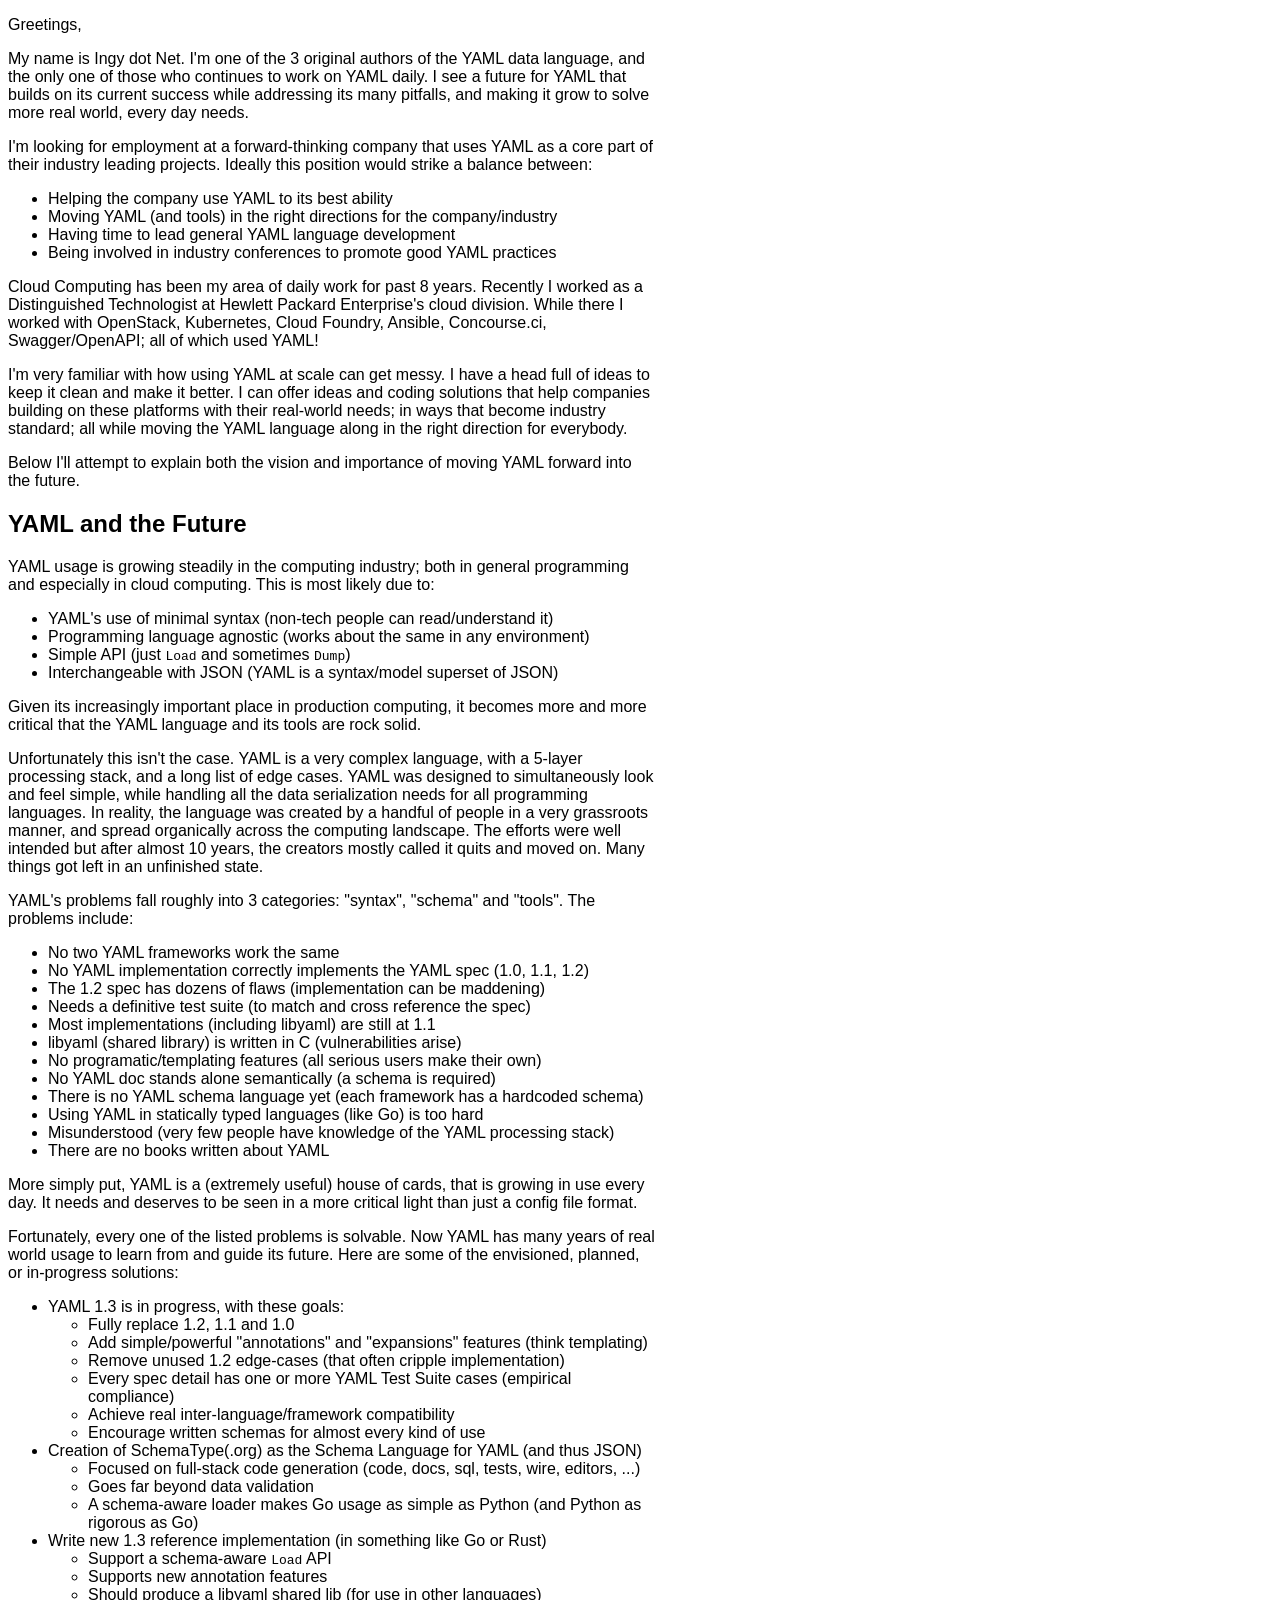
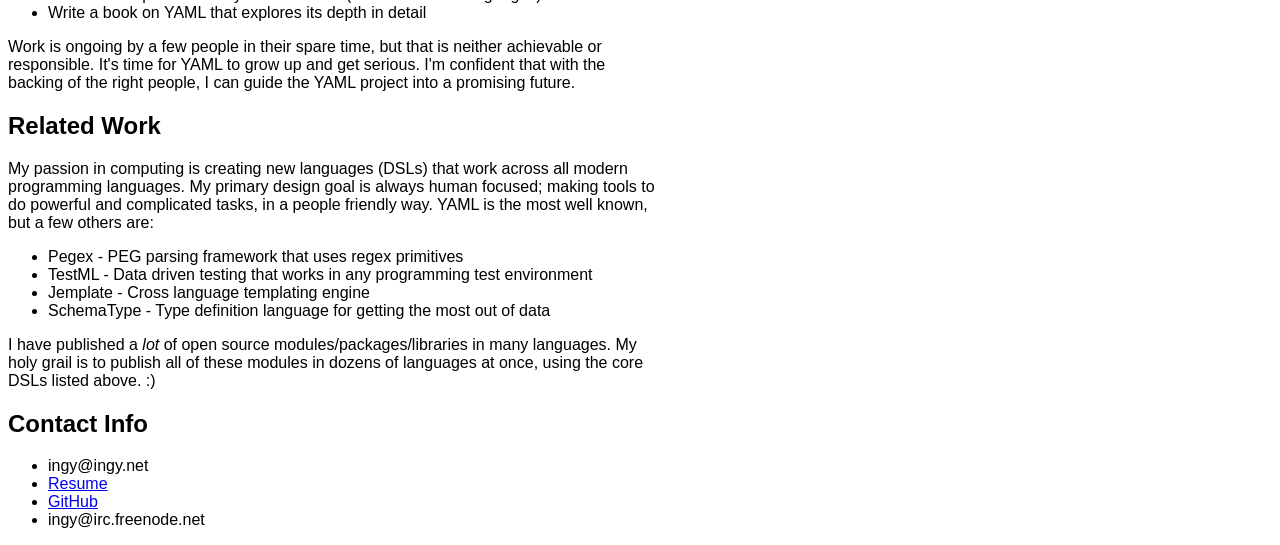
==== yaml-future.html @ 64f2411f "Initial commit" ====
<!DOCTYPE html PUBLIC "-//W3C//DTD XHTML 1.0 Strict//EN"
        "http://www.w3.org/TR/xhtml1/DTD/xhtml1-strict.dtd">
<html xmlns="http://www.w3.org/1999/xhtml">

<head>
    <meta http-equiv="content-type" content="text/html;charset=utf-8" />
</head>

<body>

<p>Greetings,</p>

<p>My name is Ingy dot Net. I'm one of the 3 original authors of the
YAML data language, and the only one of those who continues to work on YAML
daily. I see a future for YAML that builds on its current success while
addressing its many pitfalls, and making it grow to solve more real world,
every day needs.</p>

<p>I'm looking for employment at a forward-thinking company that uses YAML as a
core part of their industry leading projects. Ideally this position would
strike a balance between:</p>

<ul>
<li>Helping the company use YAML to its best ability</li>
<li>Moving YAML (and tools) in the right directions for the company/industry</li>
<li>Having time to lead general YAML language development</li>
<li>Being involved in industry conferences to promote good YAML practices</li>
</ul>


<p>Cloud Computing has been my area of daily work for past 8 years. Recently I
worked as a Distinguished Technologist at Hewlett Packard Enterprise's cloud
division. While there I worked with OpenStack, Kubernetes, Cloud Foundry,
Ansible, Concourse.ci, Swagger/OpenAPI; all of which used YAML!</p>

<p>I'm very familiar with how using YAML at scale can get messy. I have a head
full of ideas to keep it clean and make it better. I can offer ideas and
coding solutions that help companies building on these platforms with their
real-world needs; in ways that become industry standard; all while moving the
YAML language along in the right direction for everybody.</p>

<p>Below I'll attempt to explain both the vision and importance of moving YAML
forward into the future.</p>

<h2>YAML and the Future</h2>

<p>YAML usage is growing steadily in the computing industry; both in general
programming and especially in cloud computing. This is most likely due to:</p>

<ul>
<li>YAML's use of minimal syntax (non-tech people can read/understand it)</li>
<li>Programming language agnostic (works about the same in any environment)</li>
<li>Simple API (just <code>Load</code> and sometimes <code>Dump</code>)</li>
<li>Interchangeable with JSON (YAML is a syntax/model superset of JSON)</li>
</ul>


<p>Given its increasingly important place in production computing, it becomes more
and more critical that the YAML language and its tools are rock solid.</p>

<p>Unfortunately this isn't the case. YAML is a very complex language, with a
5-layer processing stack, and a long list of edge cases. YAML was designed to
simultaneously look and feel simple, while handling all the data serialization
needs for all programming languages. In reality, the language was created by a
handful of people in a very grassroots manner, and spread organically across
the computing landscape. The efforts were well intended but after almost 10
years, the creators mostly called it quits and moved on. Many things got left
in an unfinished state.</p>

<p>YAML's problems fall roughly into 3 categories: "syntax", "schema" and "tools".
The problems include:</p>

<ul>
<li>No two YAML frameworks work the same</li>
<li>No YAML implementation correctly implements the YAML spec (1.0, 1.1, 1.2)</li>
<li>The 1.2 spec has dozens of flaws (implementation can be maddening)</li>
<li>Needs a definitive test suite (to match and cross reference the spec)</li>
<li>Most implementations (including libyaml) are still at 1.1</li>
<li>libyaml (shared library) is written in C (vulnerabilities arise)</li>
<li>No programatic/templating features (all serious users make their own)</li>
<li>No YAML doc stands alone semantically (a schema is required)</li>
<li>There is no YAML schema language yet (each framework has a hardcoded schema)</li>
<li>Using YAML in statically typed languages (like Go) is too hard</li>
<li>Misunderstood (very few people have knowledge of the YAML processing stack)</li>
<li>There are no books written about YAML</li>
</ul>


<p>More simply put, YAML is a (extremely useful) house of cards, that is growing
in use every day. It needs and deserves to be seen in a more critical light
than just a config file format.</p>

<p>Fortunately, every one of the listed problems is solvable. Now YAML has many
years of real world usage to learn from and guide its future. Here are some of
the envisioned, planned, or in-progress solutions:</p>

<ul>
<li>YAML 1.3 is in progress, with these goals:

<ul>
<li>Fully replace 1.2, 1.1 and 1.0</li>
<li>Add simple/powerful "annotations" and "expansions" features (think templating)</li>
<li>Remove unused 1.2 edge-cases (that often cripple implementation)</li>
<li>Every spec detail has one or more YAML Test Suite cases (empirical compliance)</li>
<li>Achieve real inter-language/framework compatibility</li>
<li>Encourage written schemas for almost every kind of use</li>
</ul>
</li>
<li>Creation of SchemaType(.org) as the Schema Language for YAML (and thus JSON)

<ul>
<li>Focused on full-stack code generation (code, docs, sql, tests, wire, editors, ...)</li>
<li>Goes far beyond data validation</li>
<li>A schema-aware loader makes Go usage as simple as Python (and Python as rigorous as Go)</li>
</ul>
</li>
<li>Write new 1.3 reference implementation (in something like Go or Rust)

<ul>
<li>Support a schema-aware <code>Load</code> API</li>
<li>Supports new annotation features</li>
<li>Should produce a libyaml shared lib (for use in other languages)</li>
</ul>
</li>
<li>Write a book on YAML that explores its depth in detail</li>
</ul>


<p>Work is ongoing by a few people in their spare time, but that is neither
achievable or responsible. It's time for YAML to grow up and get serious.
I'm confident that with the backing of the right people, I can guide the YAML
project into a promising future.</p>

<h2>Related Work</h2>

<p>My passion in computing is creating new languages (DSLs) that work across all
modern programming languages. My primary design goal is always human focused;
making tools to do powerful and complicated tasks, in a people friendly way.
YAML is the most well known, but a few others are:</p>

<ul>
<li>Pegex - PEG parsing framework that uses regex primitives</li>
<li>TestML - Data driven testing that works in any programming test environment</li>
<li>Jemplate - Cross language templating engine</li>
<li>SchemaType - Type definition language for getting the most out of data</li>
</ul>


<p>I have published a <em>lot</em> of open source modules/packages/libraries in many
languages. My holy grail is to publish all of these modules in dozens of
languages at once, using the core DSLs listed above. :)</p>

<h2>Contact Info</h2>

<ul>
<li>ingy@ingy.net</li>
<li><a href="http://resume.ingy.net">Resume</a></li>
<li><a href="http://github.com/ingydotnet">GitHub</a></li>
<li>ingy@irc.freenode.net</li>
</ul>



</body>
</html>
<style> body {font-family: Arial; width: 650px; } </style>
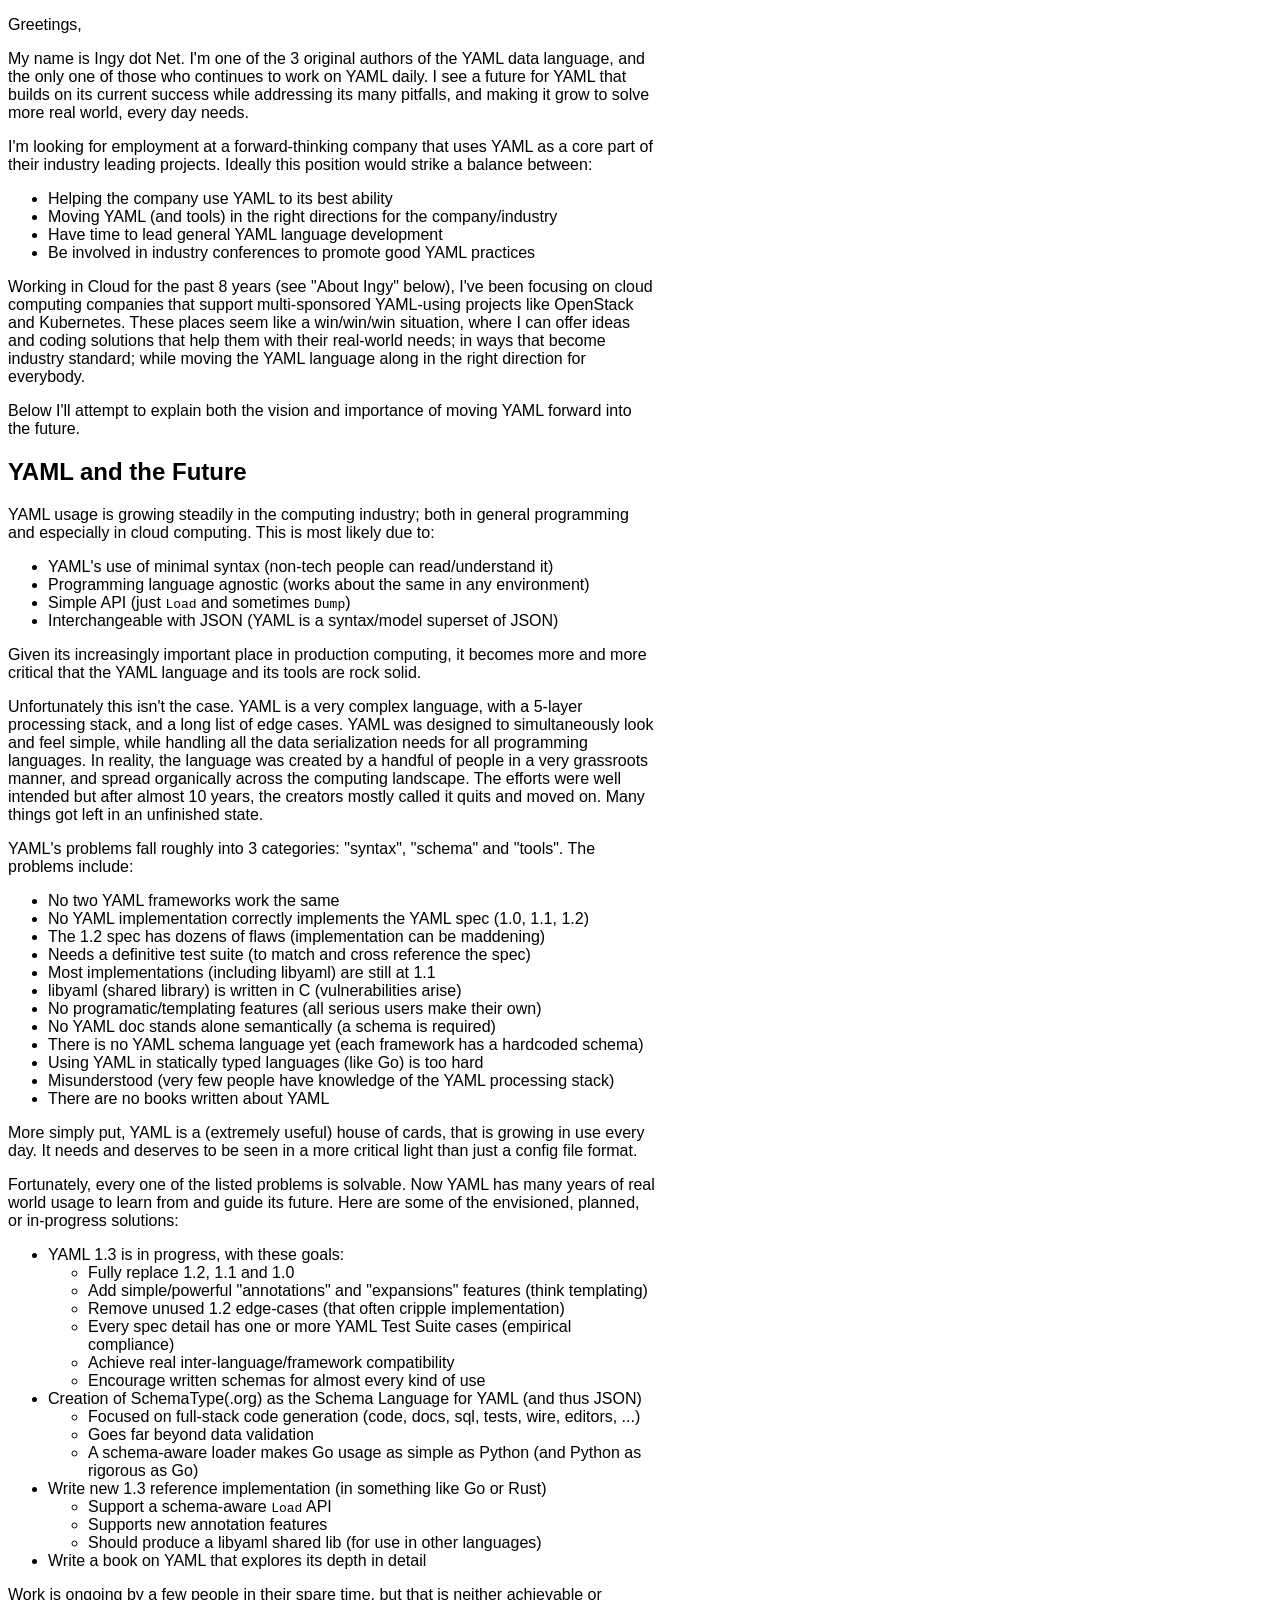
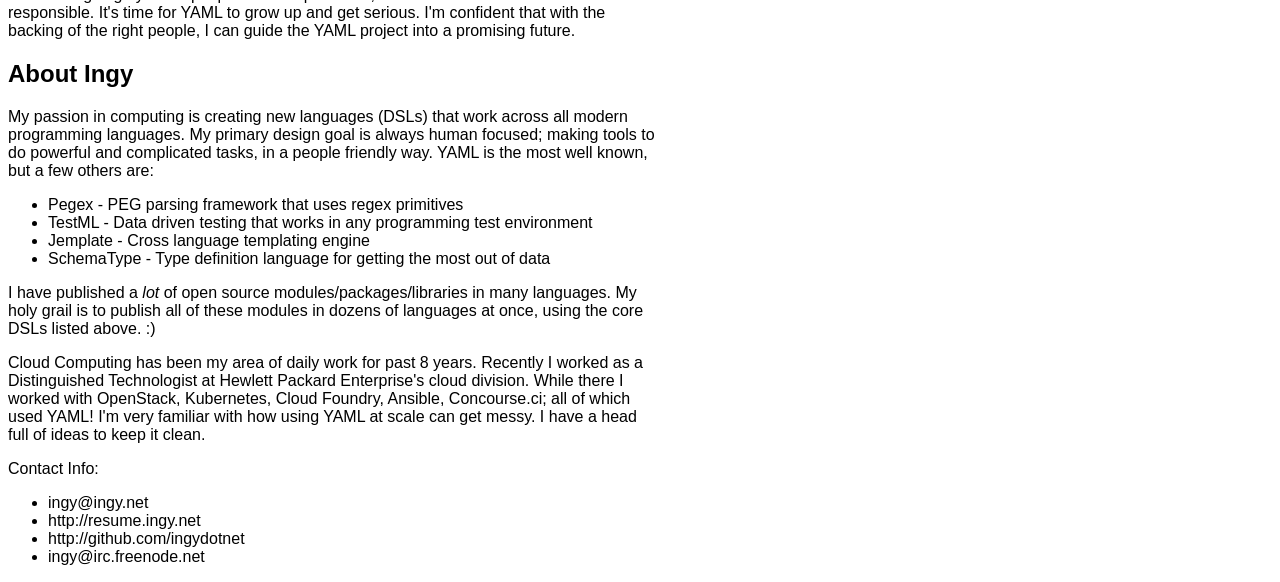
==== commit 4a8e7945: "Initial commit" ====
--- a/yaml-future.html
+++ b/yaml-future.html
@@ -23,20 +23,16 @@
 <ul>
 <li>Helping the company use YAML to its best ability</li>
 <li>Moving YAML (and tools) in the right directions for the company/industry</li>
-<li>Having time to lead general YAML language development</li>
-<li>Being involved in industry conferences to promote good YAML practices</li>
+<li>Have time to lead general YAML language development</li>
+<li>Be involved in industry conferences to promote good YAML practices</li>
 </ul>
 
 
-<p>Cloud Computing has been my area of daily work for past 8 years. Recently I
-worked as a Distinguished Technologist at Hewlett Packard Enterprise's cloud
-division. While there I worked with OpenStack, Kubernetes, Cloud Foundry,
-Ansible, Concourse.ci, Swagger/OpenAPI; all of which used YAML!</p>
-
-<p>I'm very familiar with how using YAML at scale can get messy. I have a head
-full of ideas to keep it clean and make it better. I can offer ideas and
-coding solutions that help companies building on these platforms with their
-real-world needs; in ways that become industry standard; all while moving the
+<p>Working in Cloud for the past 8 years (see "About Ingy" below), I've been
+focusing on cloud computing companies that support multi-sponsored YAML-using
+projects like OpenStack and Kubernetes. These places seem like a win/win/win
+situation, where I can offer ideas and coding solutions that help them with
+their real-world needs; in ways that become industry standard; while moving the
 YAML language along in the right direction for everybody.</p>
 
 <p>Below I'll attempt to explain both the vision and importance of moving YAML
@@ -131,7 +127,7 @@
 I'm confident that with the backing of the right people, I can guide the YAML
 project into a promising future.</p>
 
-<h2>Related Work</h2>
+<h2>About Ingy</h2>
 
 <p>My passion in computing is creating new languages (DSLs) that work across all
 modern programming languages. My primary design goal is always human focused;
@@ -150,12 +146,18 @@
 languages. My holy grail is to publish all of these modules in dozens of
 languages at once, using the core DSLs listed above. :)</p>
 
-<h2>Contact Info</h2>
+<p>Cloud Computing has been my area of daily work for past 8 years. Recently I
+worked as a Distinguished Technologist at Hewlett Packard Enterprise's cloud
+division. While there I worked with OpenStack, Kubernetes, Cloud Foundry,
+Ansible, Concourse.ci; all of which used YAML! I'm very familiar with how using
+YAML at scale can get messy. I have a head full of ideas to keep it clean.</p>
+
+<p>Contact Info:</p>
 
 <ul>
 <li>ingy@ingy.net</li>
-<li><a href="http://resume.ingy.net">Resume</a></li>
-<li><a href="http://github.com/ingydotnet">GitHub</a></li>
+<li>http://resume.ingy.net</li>
+<li>http://github.com/ingydotnet</li>
 <li>ingy@irc.freenode.net</li>
 </ul>
 
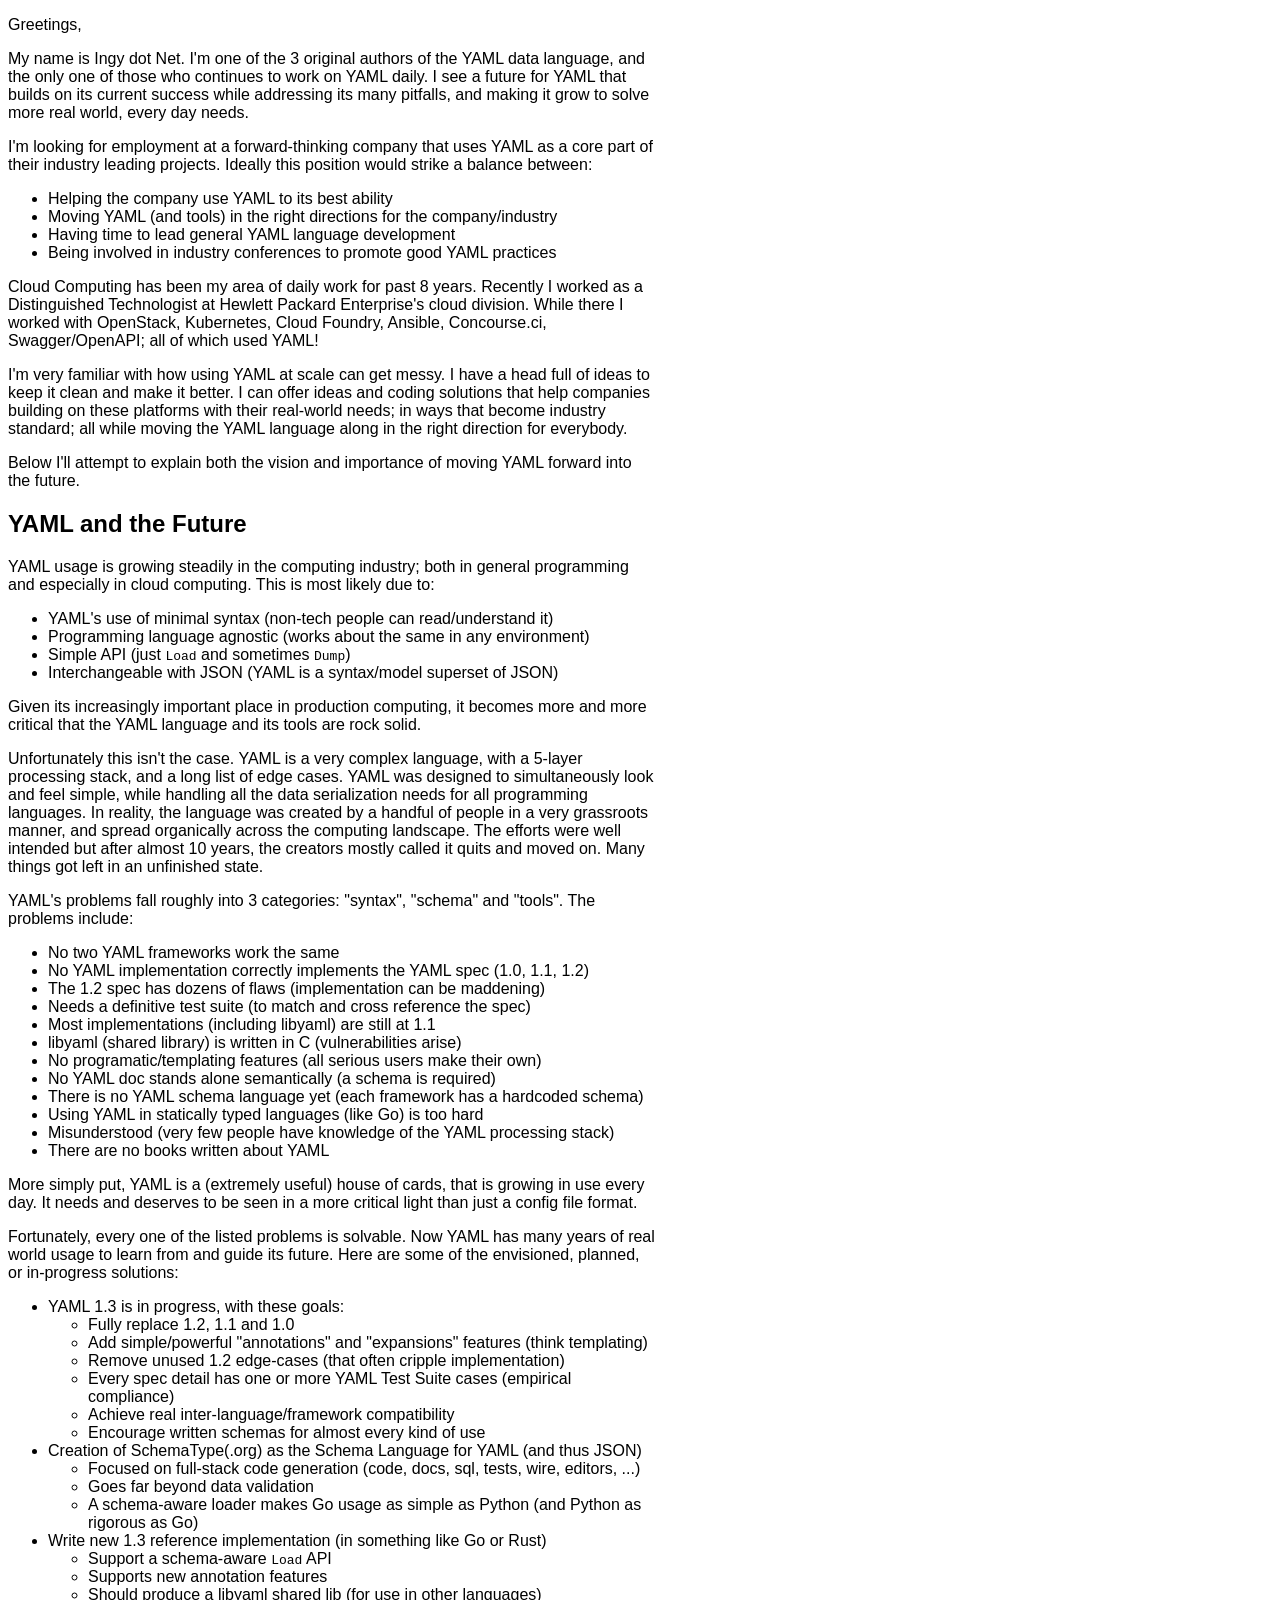
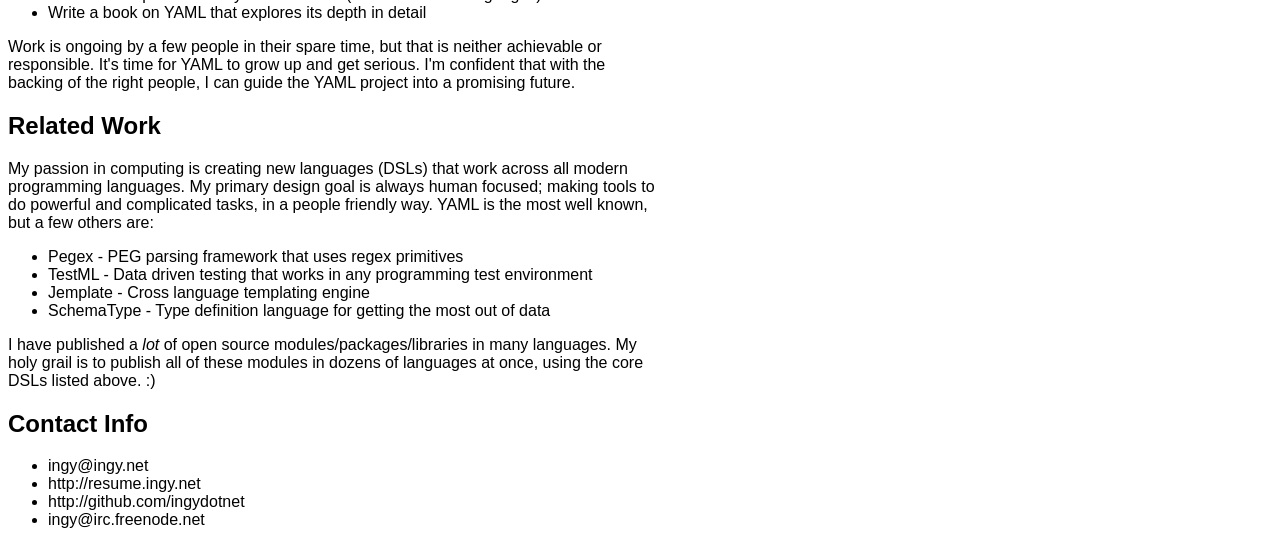
==== commit f24eff2a: "..." ====
--- a/yaml-future.html
+++ b/yaml-future.html
@@ -23,16 +23,20 @@
 <ul>
 <li>Helping the company use YAML to its best ability</li>
 <li>Moving YAML (and tools) in the right directions for the company/industry</li>
-<li>Have time to lead general YAML language development</li>
-<li>Be involved in industry conferences to promote good YAML practices</li>
+<li>Having time to lead general YAML language development</li>
+<li>Being involved in industry conferences to promote good YAML practices</li>
 </ul>
 
 
-<p>Working in Cloud for the past 8 years (see "About Ingy" below), I've been
-focusing on cloud computing companies that support multi-sponsored YAML-using
-projects like OpenStack and Kubernetes. These places seem like a win/win/win
-situation, where I can offer ideas and coding solutions that help them with
-their real-world needs; in ways that become industry standard; while moving the
+<p>Cloud Computing has been my area of daily work for past 8 years. Recently I
+worked as a Distinguished Technologist at Hewlett Packard Enterprise's cloud
+division. While there I worked with OpenStack, Kubernetes, Cloud Foundry,
+Ansible, Concourse.ci, Swagger/OpenAPI; all of which used YAML!</p>
+
+<p>I'm very familiar with how using YAML at scale can get messy. I have a head
+full of ideas to keep it clean and make it better. I can offer ideas and
+coding solutions that help companies building on these platforms with their
+real-world needs; in ways that become industry standard; all while moving the
 YAML language along in the right direction for everybody.</p>
 
 <p>Below I'll attempt to explain both the vision and importance of moving YAML
@@ -127,7 +131,7 @@
 I'm confident that with the backing of the right people, I can guide the YAML
 project into a promising future.</p>
 
-<h2>About Ingy</h2>
+<h2>Related Work</h2>
 
 <p>My passion in computing is creating new languages (DSLs) that work across all
 modern programming languages. My primary design goal is always human focused;
@@ -146,13 +150,7 @@
 languages. My holy grail is to publish all of these modules in dozens of
 languages at once, using the core DSLs listed above. :)</p>
 
-<p>Cloud Computing has been my area of daily work for past 8 years. Recently I
-worked as a Distinguished Technologist at Hewlett Packard Enterprise's cloud
-division. While there I worked with OpenStack, Kubernetes, Cloud Foundry,
-Ansible, Concourse.ci; all of which used YAML! I'm very familiar with how using
-YAML at scale can get messy. I have a head full of ideas to keep it clean.</p>
-
-<p>Contact Info:</p>
+<h2>Contact Info</h2>
 
 <ul>
 <li>ingy@ingy.net</li>
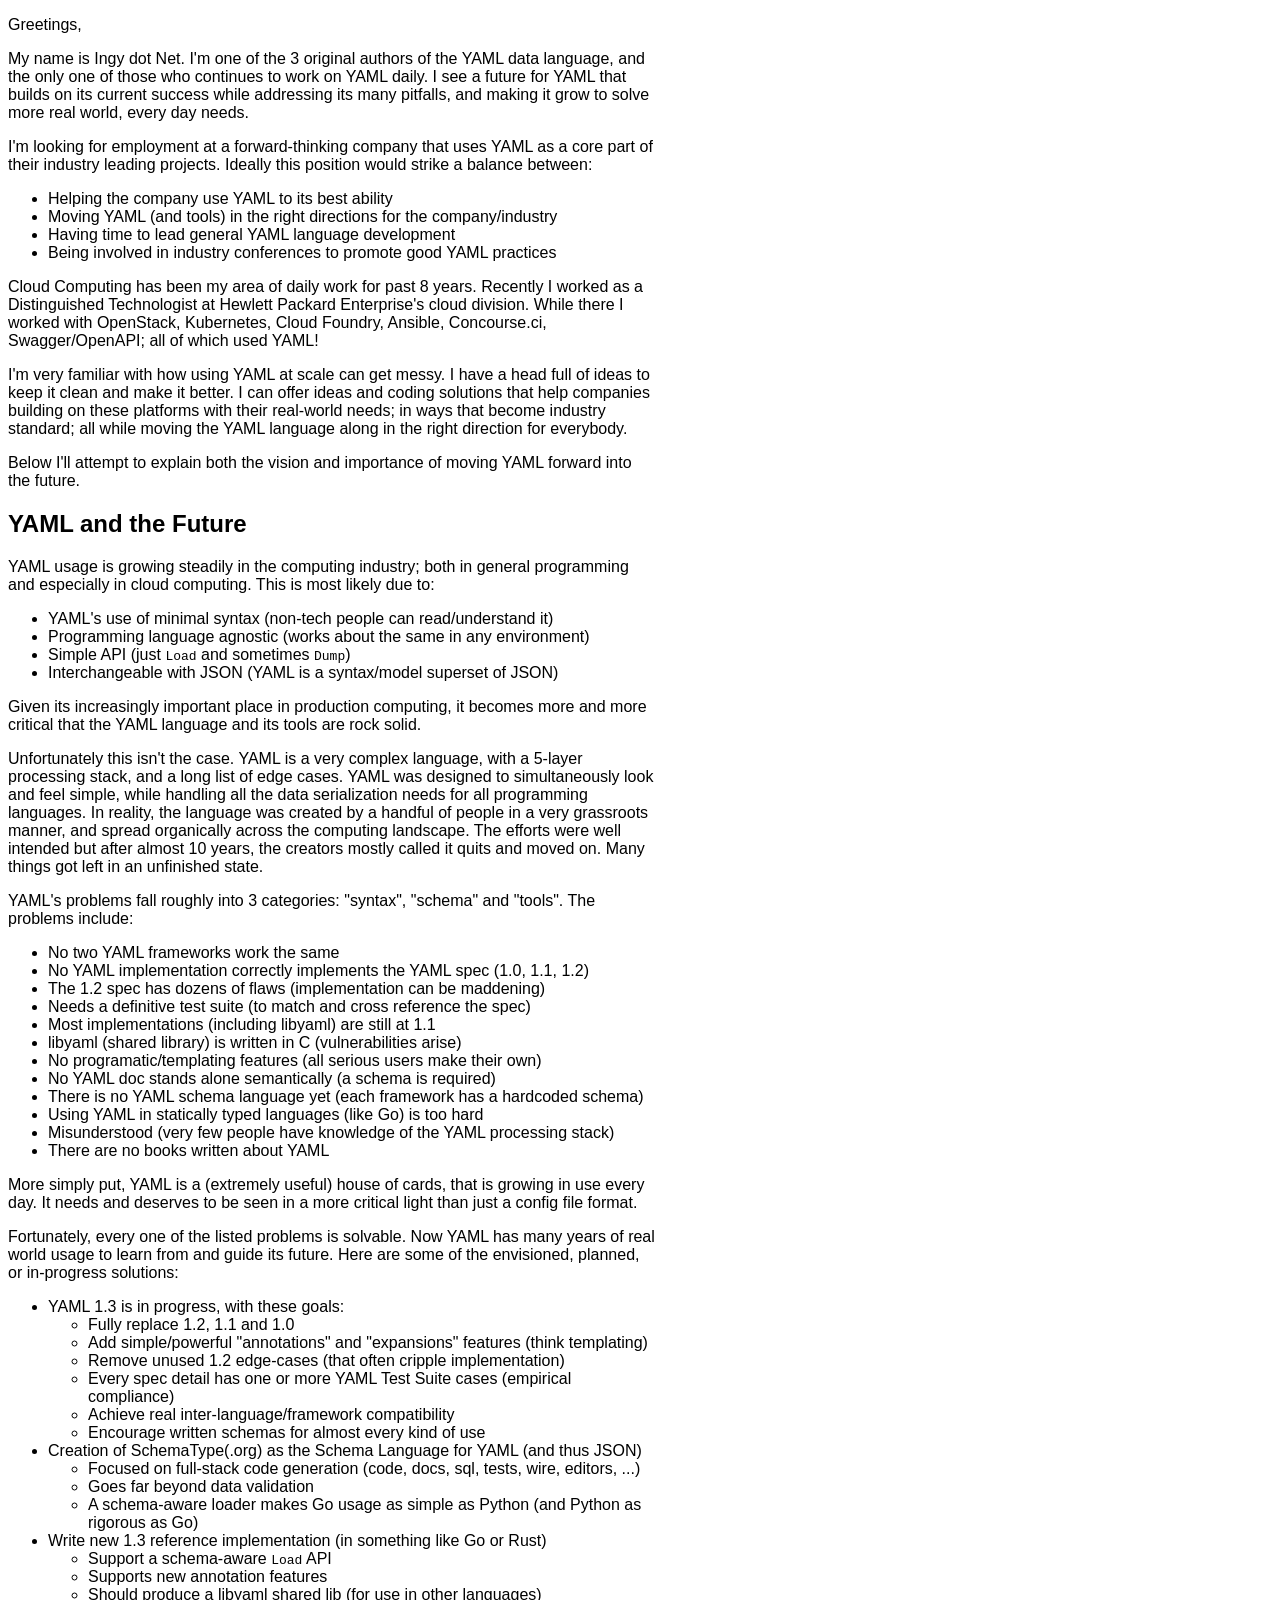
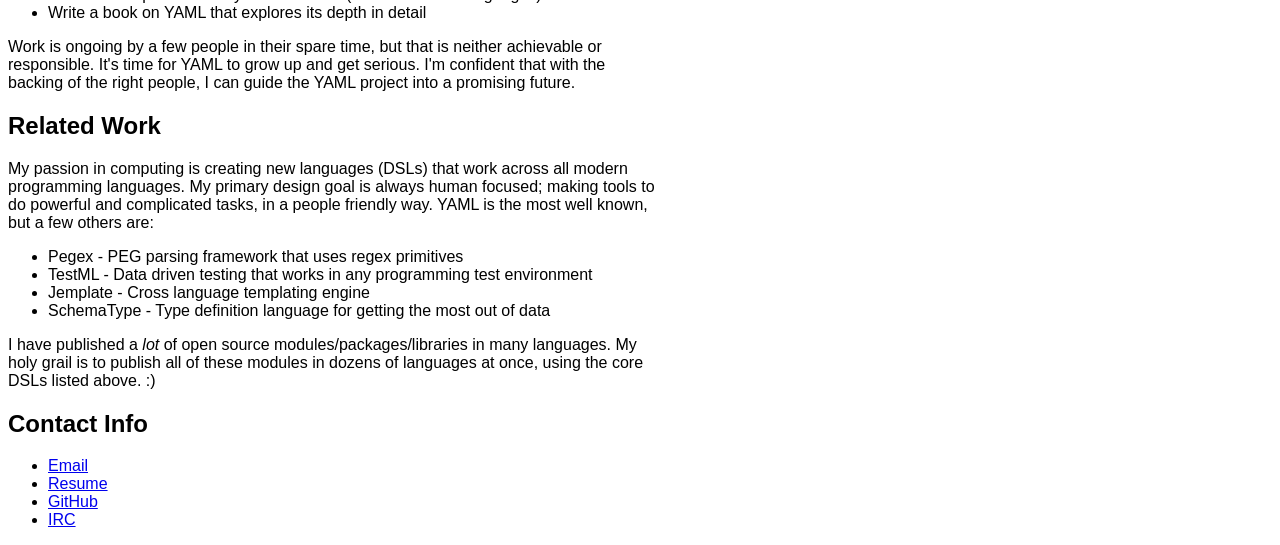
==== commit bb171c6c: "..." ====
--- a/yaml-future.html
+++ b/yaml-future.html
@@ -153,10 +153,10 @@
 <h2>Contact Info</h2>
 
 <ul>
-<li>ingy@ingy.net</li>
-<li>http://resume.ingy.net</li>
-<li>http://github.com/ingydotnet</li>
-<li>ingy@irc.freenode.net</li>
+<li><a href="ingy@ingy.net">Email</a></li>
+<li><a href="http://resume.ingy.net">Resume</a></li>
+<li><a href="http://github.com/ingydotnet">GitHub</a></li>
+<li><a href="ingy@irc.freenode.net">IRC</a></li>
 </ul>
 
 
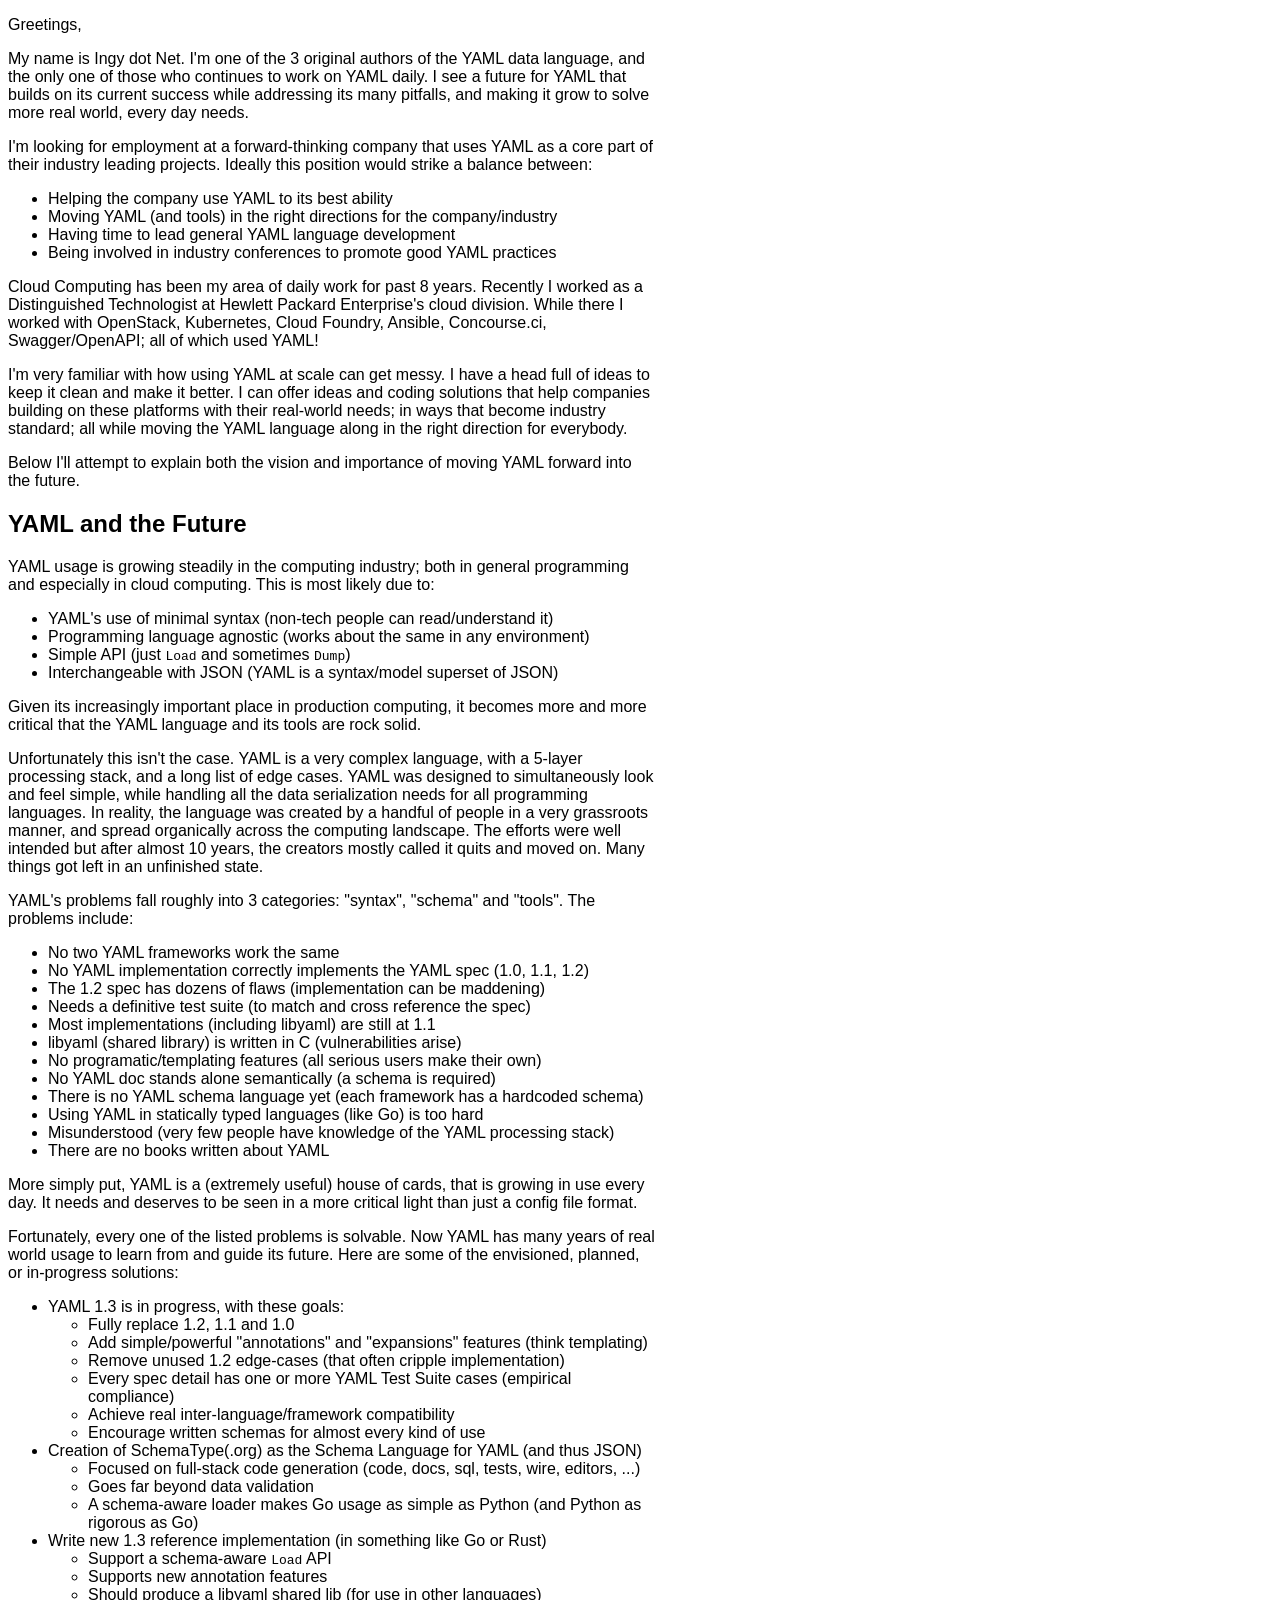
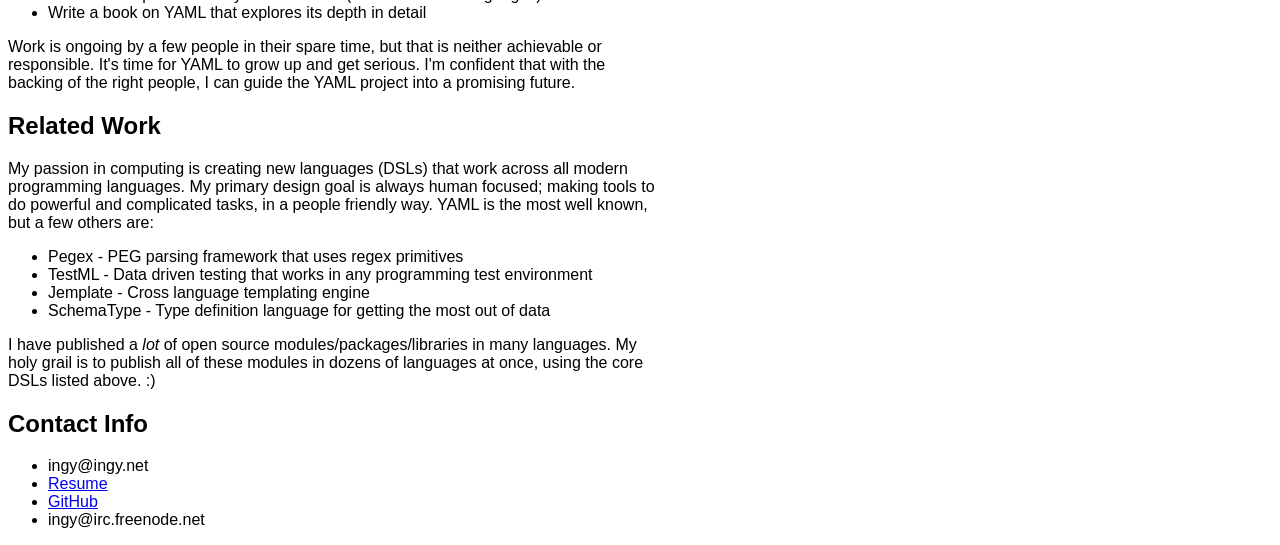
==== commit 75733572: "..." ====
--- a/yaml-future.html
+++ b/yaml-future.html
@@ -153,10 +153,10 @@
 <h2>Contact Info</h2>
 
 <ul>
-<li><a href="ingy@ingy.net">Email</a></li>
+<li>ingy@ingy.net</li>
 <li><a href="http://resume.ingy.net">Resume</a></li>
 <li><a href="http://github.com/ingydotnet">GitHub</a></li>
-<li><a href="ingy@irc.freenode.net">IRC</a></li>
+<li>ingy@irc.freenode.net</li>
 </ul>
 
 
